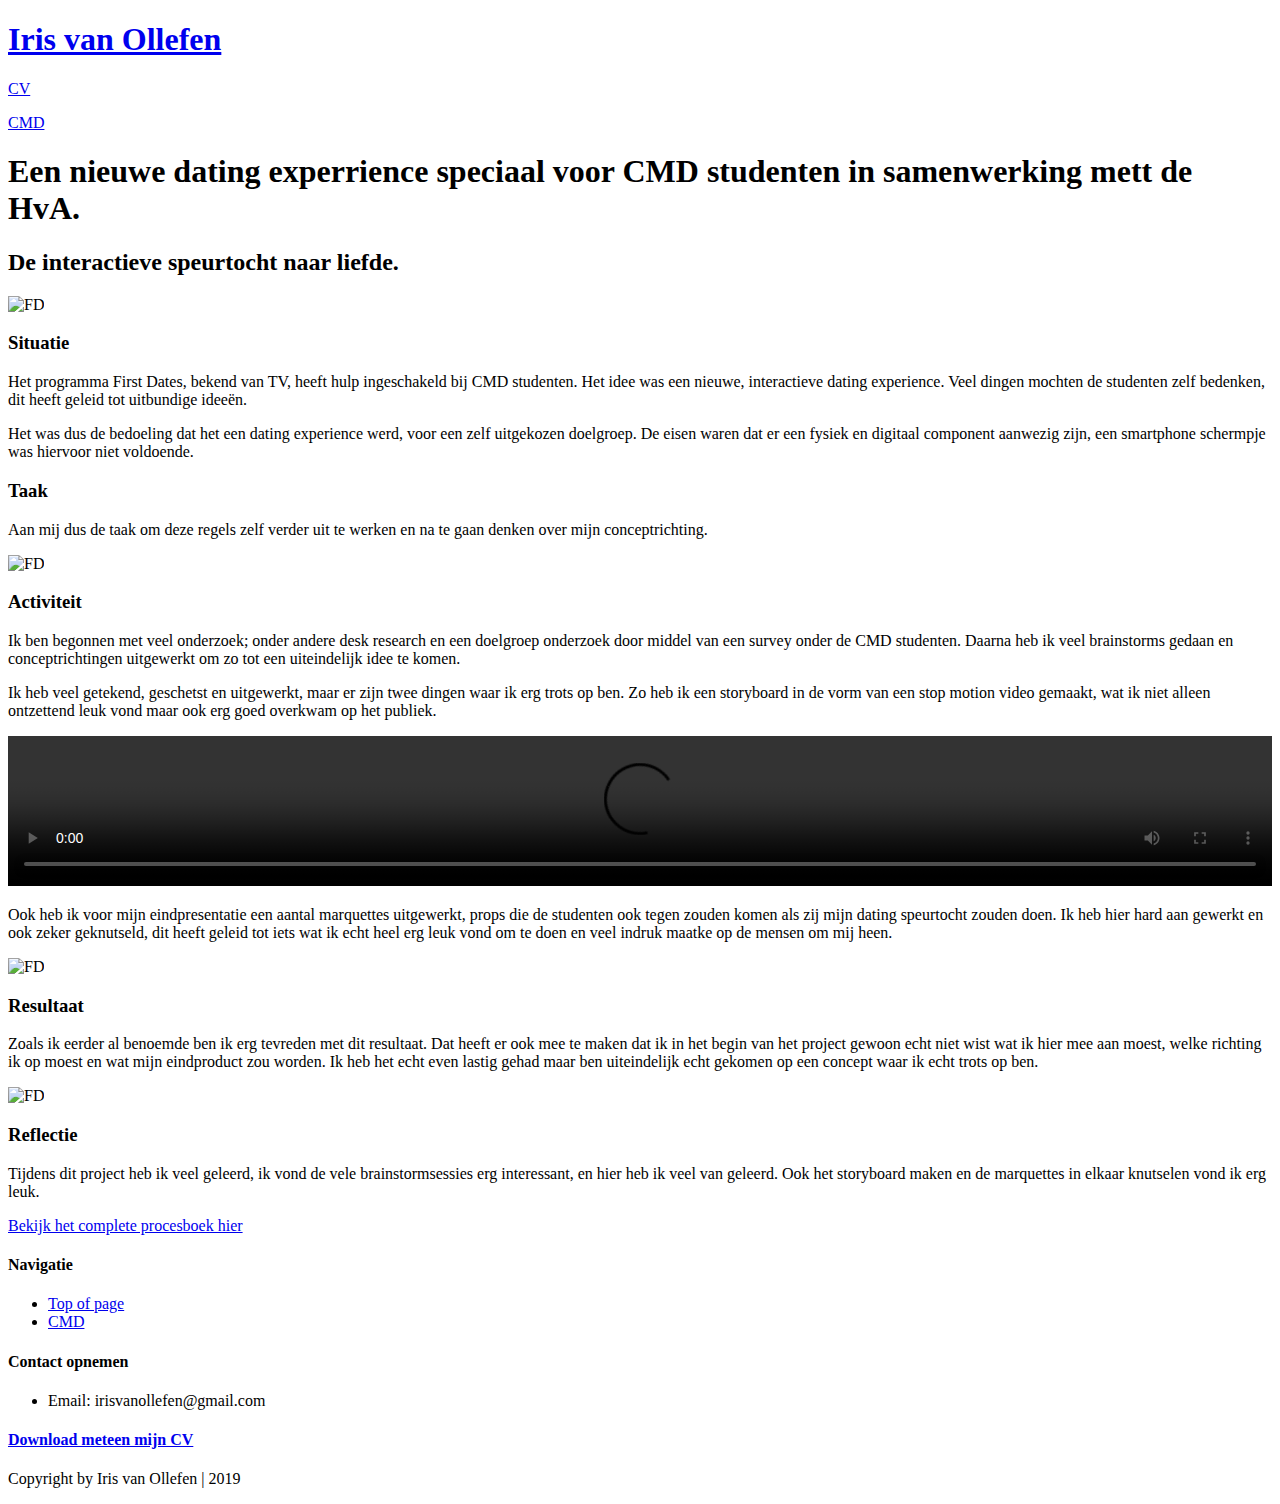
==== FirstDates.html @ c85fda46 "Update FirstDates.html" ====
<!DOCTYPE html>
<html lang="nl">
  <head>
    <meta charset="UTF-8" />
    <title>FirstDates</title>
    <link rel="stylesheet" href="style/stylesheet.css" type="text/css" />
      <meta
        name="viewport"
        content="width=device-width,minimum-scale=1,initial-scale=1"
      />
  </head>

  <body>
    <header>
      <nav>
        <a class="h1naam" href="index.html"><h1>Iris van Ollefen</h1></a>
        <div>
        <a href="cv.html"> <p>CV</p></a> </a>
        <a href="competenties.html"> <p>CMD</p> </a>
      </div>
      </nav>
    </header>

    <main>
      <section class="container">
        <article class="contentblokje">
          <h1>
            Een nieuwe dating experrience speciaal voor CMD studenten in
            samenwerking mett de HvA.
          </h1>
          <h2>
            De interactieve speurtocht naar liefde.
          </h2>
        </article>
        <article class="contentblokje">
          <img src="images/FDThumb.png" alt="FD" />
        </article>
        <article class="contentblokje">
          <h3>Situatie</h3>
          <p>
            Het programma First Dates, bekend van TV, heeft hulp ingeschakeld
            bij CMD studenten. Het idee was een nieuwe, interactieve dating
            experience. Veel dingen mochten de studenten zelf bedenken, dit
            heeft geleid tot uitbundige ideeën.
          </p>

          <p>
            Het was dus de bedoeling dat het een dating experience werd, voor
            een zelf uitgekozen doelgroep. De eisen waren dat er een fysiek en
            digitaal component aanwezig zijn, een smartphone schermpje was
            hiervoor niet voldoende.
          </p>

          <h3>Taak</h3>
          <p>
            Aan mij dus de taak om deze regels zelf verder uit te werken en na
            te gaan denken over mijn conceptrichting.
          </p>

          <img src="detaildingen/fd2.png" alt="FD" />

          <h3>Activiteit</h3>
          <p>
            Ik ben begonnen met veel onderzoek; onder andere desk research en
            een doelgroep onderzoek door middel van een survey onder de CMD
            studenten. Daarna heb ik veel brainstorms gedaan en
            conceptrichtingen uitgewerkt om zo tot een uiteindelijk idee te
            komen.
          </p>

          <p>
            Ik heb veel getekend, geschetst en uitgewerkt, maar er zijn twee
            dingen waar ik erg trots op ben. Zo heb ik een storyboard in de vorm
            van een stop motion video gemaakt, wat ik niet alleen ontzettend
            leuk vond maar ook erg goed overkwam op het publiek.
          </p>
          
<!--           width="320" height="240" -->

          <video width="100%" controls>
              <source src="detaildingen/RTR.mov" type="video/mp4">
            </video>

          <p>
            Ook heb ik voor mijn eindpresentatie een aantal marquettes
            uitgewerkt, props die de studenten ook tegen zouden komen als zij
            mijn dating speurtocht zouden doen. Ik heb hier hard aan gewerkt en
            ook zeker geknutseld, dit heeft geleid tot iets wat ik echt heel erg
            leuk vond om te doen en veel indruk maatke op de mensen om mij heen.
          </p>

          <img src="detaildingen/fd3.png" alt="FD" />

          <h3>Resultaat</h3>
          <p>
            Zoals ik eerder al benoemde ben ik erg tevreden met dit resultaat.
            Dat heeft er ook mee te maken dat ik in het begin van het project
            gewoon echt niet wist wat ik hier mee aan moest, welke richting ik
            op moest en wat mijn eindproduct zou worden. Ik heb het echt even
            lastig gehad maar ben uiteindelijk echt gekomen op een concept waar
            ik echt trots op ben.
          </p>

          <img src="detaildingen/fd4.png" alt="FD" />

          <h3>Reflectie</h3>
          <p>
            Tijdens dit project heb ik veel geleerd, ik vond de vele
            brainstormsessies erg interessant, en hier heb ik veel van geleerd.
            Ook het storyboard maken en de marquettes in elkaar knutselen vond
            ik erg leuk.
          </p>
        </article>

        <article class="contentblokje container">
            <a href="detaildingen/FDBP.pdf" download>
              <p class="downloadthisstuff">
                Bekijk het complete procesboek hier
              </p>
            </a>
          </article>
        </section>
      </main>
      <footer>
        <section class="footywoo">
          <article>
            <h4>Navigatie</h4>
            <ul>
              <li>
                <a href="#"> Top of page </a>
              </li>
              <li>
                <a href="#"> CMD </a>
              </li>
            </ul>
          </article>
  
          <article>
            <h4>Contact opnemen</h4>
            <ul>
              <li>
                Email: irisvanollefen@gmail.com
              </li>
            </ul>
          </article>
  
          <article>
            <h4>
              <a class="downloandlink" href="#"> Download meteen mijn CV</a>
            </h4>
          </article>
        </section>
        <p class="copyright">Copyright by Iris van Ollefen | 2019</p>
      </footer>
    </body>
  </html>
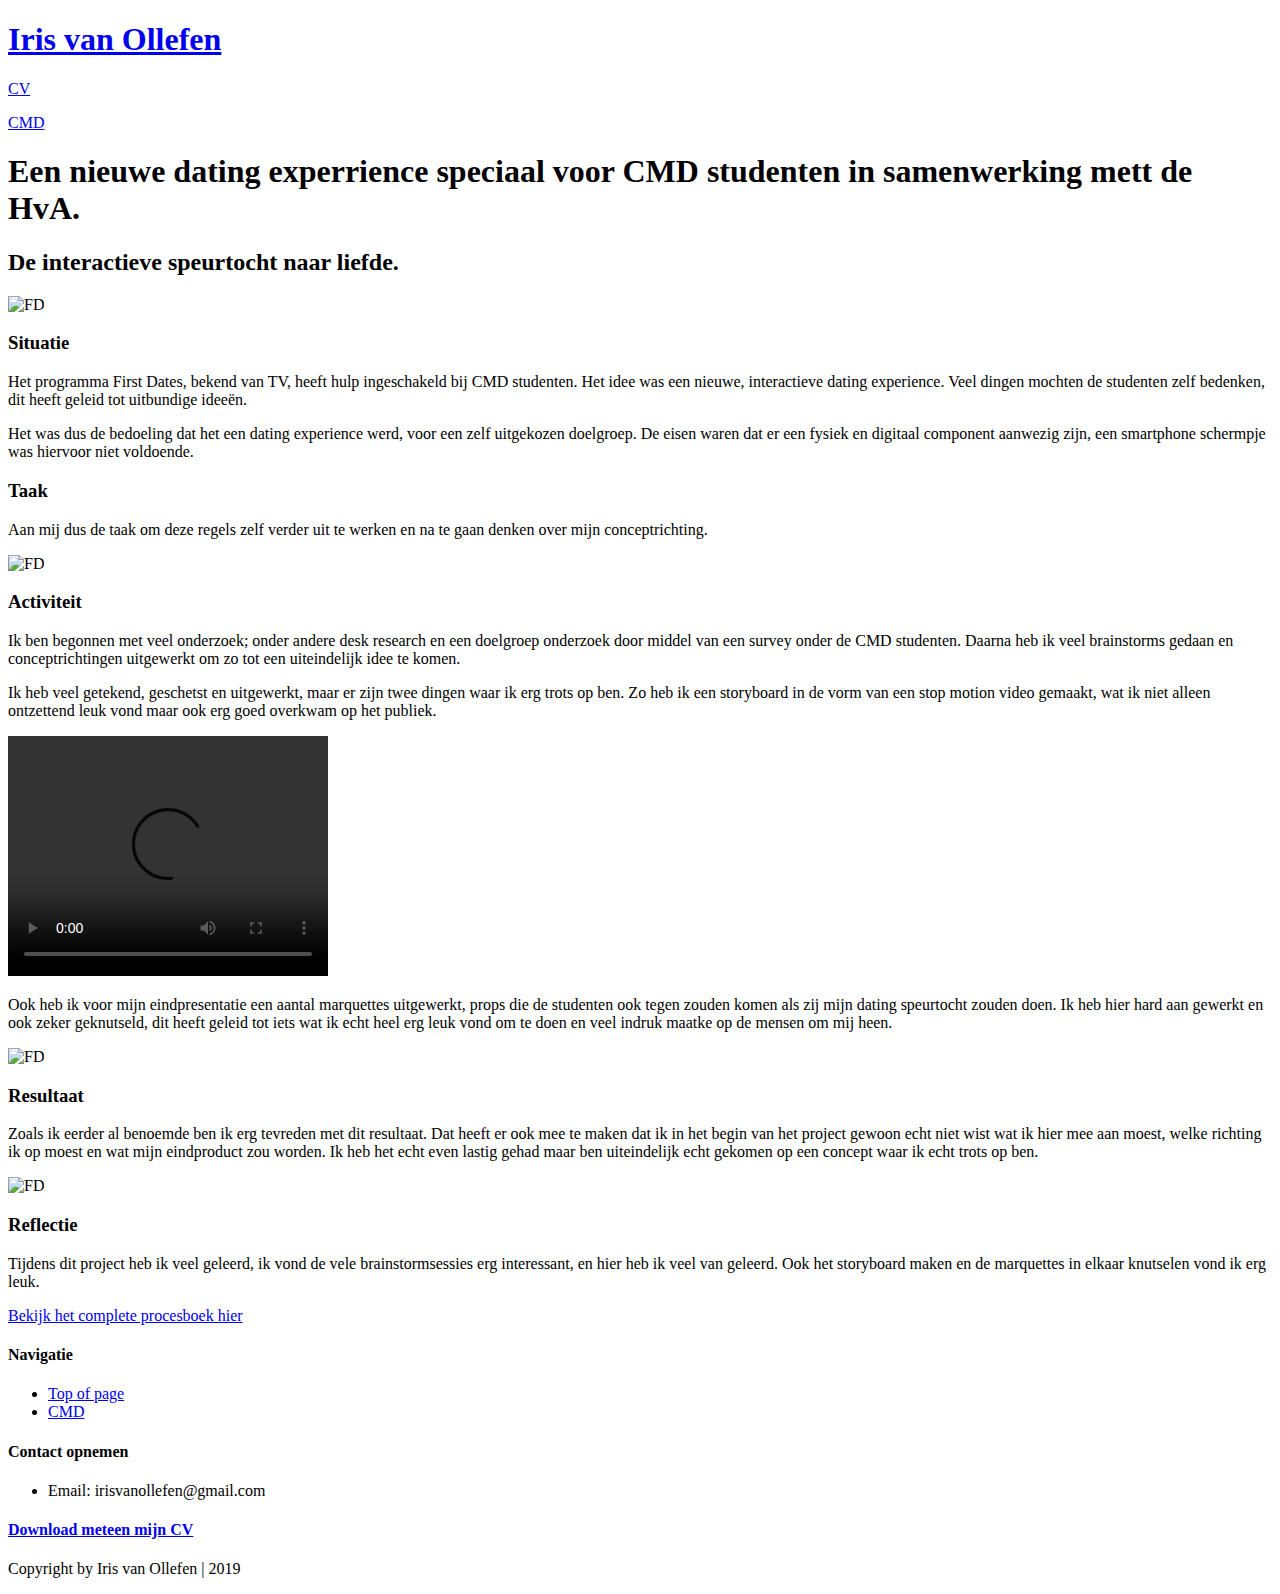
==== commit 1e854f51: "Update FirstDates.html" ====
--- a/FirstDates.html
+++ b/FirstDates.html
@@ -74,10 +74,8 @@
             van een stop motion video gemaakt, wat ik niet alleen ontzettend
             leuk vond maar ook erg goed overkwam op het publiek.
           </p>
-          
-<!--           width="320" height="240" -->
 
-          <video width="100%" controls>
+          <video width="320" height="240" controls class="videothing">
               <source src="detaildingen/RTR.mov" type="video/mp4">
             </video>
 
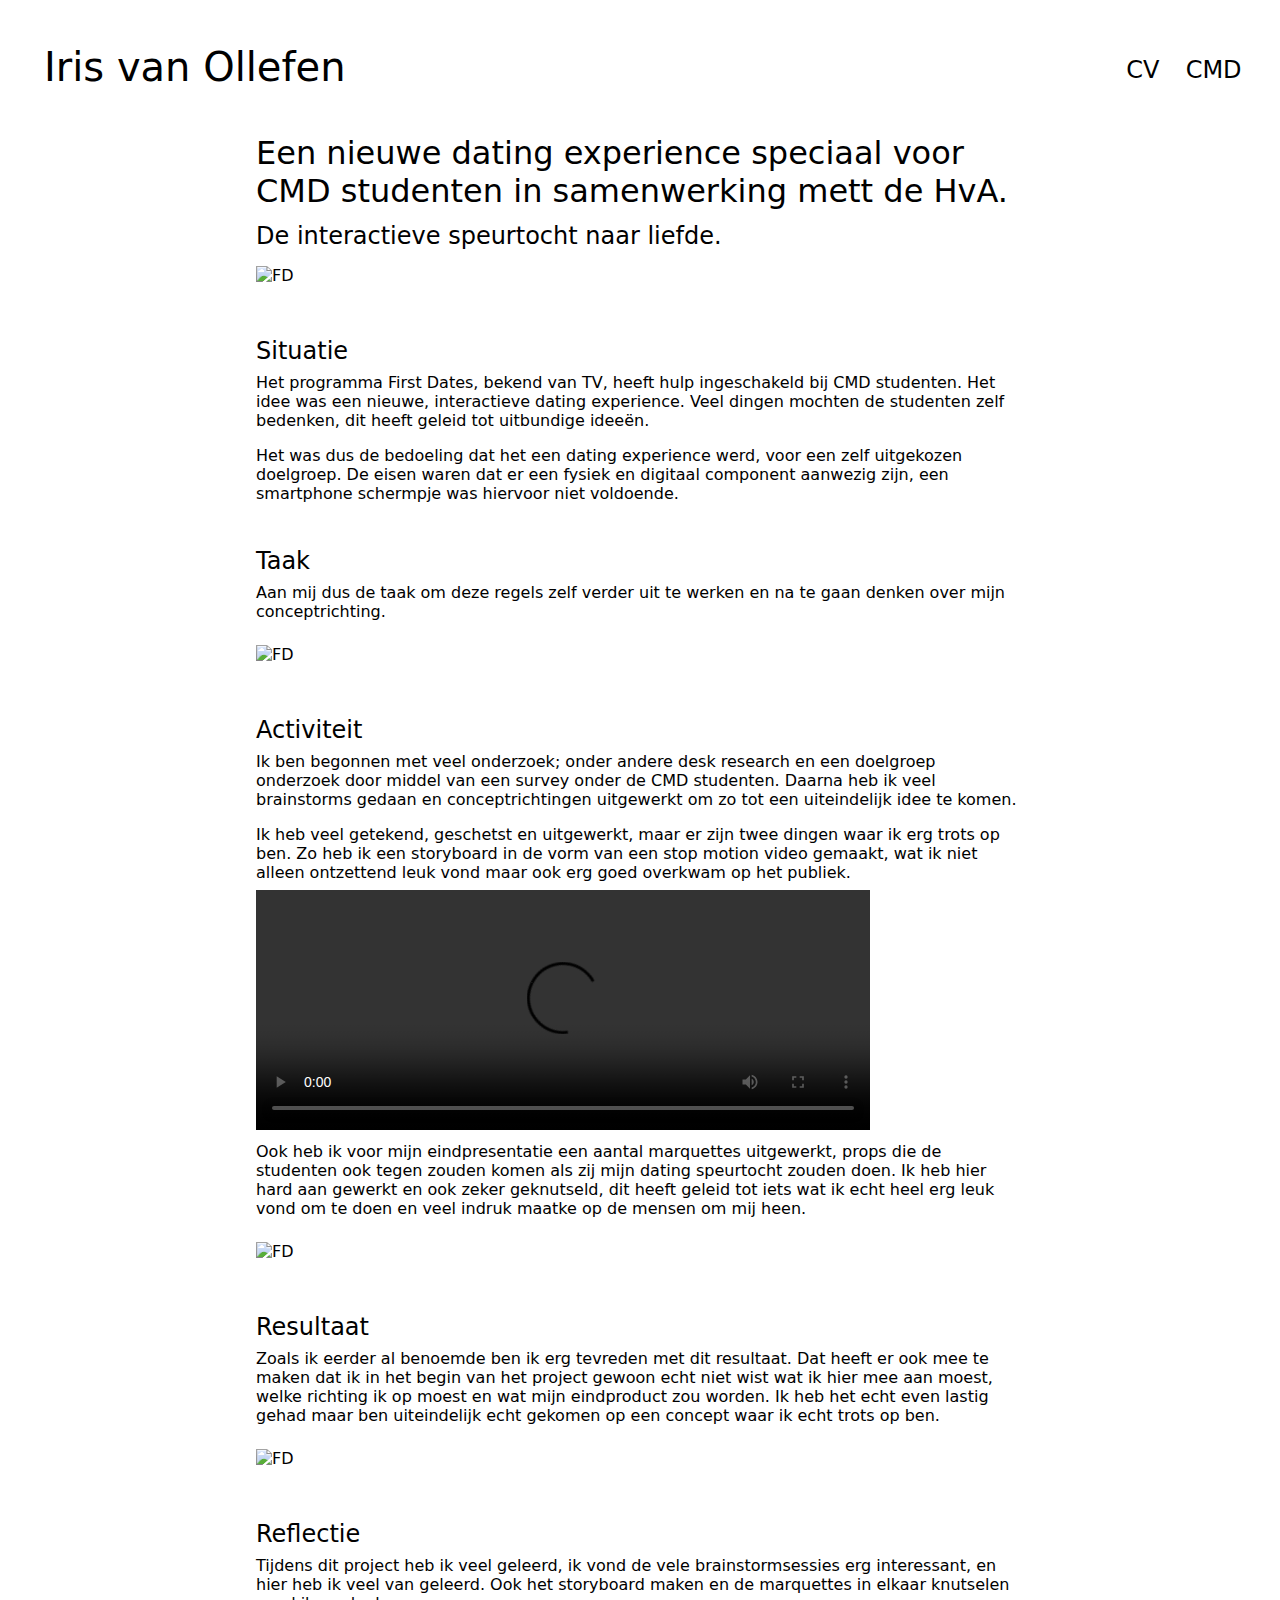
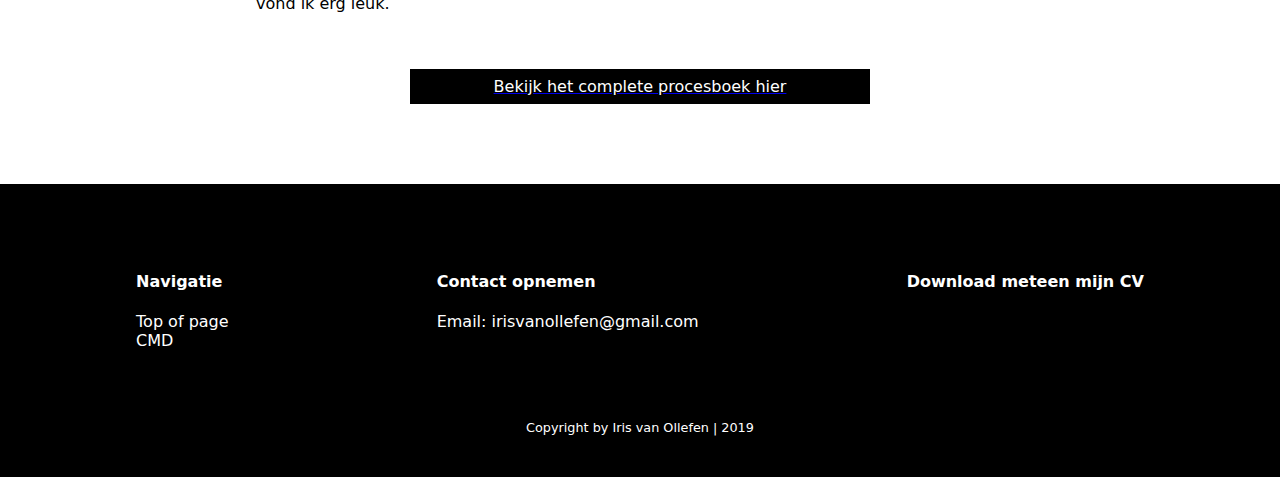
==== commit 8f6caca4: "Update FirstDates.html" ====
--- a/FirstDates.html
+++ b/FirstDates.html
@@ -25,7 +25,7 @@
       <section class="container">
         <article class="contentblokje">
           <h1>
-            Een nieuwe dating experrience speciaal voor CMD studenten in
+            Een nieuwe dating experience speciaal voor CMD studenten in
             samenwerking mett de HvA.
           </h1>
           <h2>
--- a/style/stylesheet.css
+++ b/style/stylesheet.css
@@ -0,0 +1,472 @@
+* {
+  margin: 0;
+  padding: 0;
+  box-sizing: border-box;
+}
+
+body {
+  font-family: -apple-system, system-ui, "Segoe UI", Roboto, Oxygen, Ubuntu,
+    Cantarell, "Fira Sans", "Droid Sans", "Helvetica Neue", sans-serif;
+}
+
+/* HEADER / NAV */
+
+/* De nav staat in een flex en zorgt ervoor dat alle items netjes op hun plek staan. */
+
+nav {
+  display: flex;
+  justify-content: space-between;
+  flex-direction: row;
+  margin: 2em;
+}
+
+nav a {
+  text-decoration-line: none;
+  color: black;
+  padding: 0.5em;
+  font-size: 1.5rem;
+  font-weight: 100;
+}
+
+/* Zorgen dat de twee menu items naast mijn naam allebei aan de rechter kant staan */
+
+nav div {
+  display: flex;
+  justify-content: right;
+  font-weight: 100;
+}
+
+/* Meer styling voor de links */
+
+nav a:hover {
+  color: lightcoral;
+}
+
+nav a:active {
+  color: lightcoral;
+  font-weight: 500;
+}
+
+nav h1 {
+  font-size: 2.5rem;
+}
+
+/* GEHELE PAGINA STYLING */
+
+h1,
+h2 {
+  font-weight: 100;
+}
+
+p {
+  font-weight: 300;
+}
+
+/* PROMPTS */
+
+/* de section waar de articles zich in vinden maakt een grid aan */
+
+.prompts {
+  display: grid;
+  grid-template-columns: 1fr 1fr 1fr;
+  column-gap: 1em;
+  justify-items: stretch;
+  align-items: baseline;
+  padding-top: 25px;
+  padding-bottom: 25px;
+  margin: 2em;
+}
+
+/* de items in de articles die in de section zitten hebben allemaal een flex voor de vormgeving */
+
+.promptitem {
+  display: flex;
+  flex-direction: column;
+  justify-content: center;
+  padding: 1em;
+}
+
+.promptitem img,
+h2,
+p {
+  width: 80%;
+  margin: auto;
+  padding-top: 0.5em;
+}
+
+/* dit image had wat meer styling nodig  */
+
+.cmdlogo {
+  padding-top: 5rem;
+  padding-bottom: 5rem;
+}
+
+/* voor de responsive screens wordt het grid 1 kolom in plaats van 3 */
+
+@media only screen and (max-width: 600px) {
+  .prompts {
+    grid-template-columns: 1fr;
+    padding-top: 50px;
+    padding-bottom: 50px;
+  }
+  .promptitem {
+    padding: 3rem;
+  }
+  .promptitem {
+    padding-left: 1.5em;
+  }
+  .cmdlogo {
+    padding-top: 10rem;
+  }
+}
+
+/* CREATIES */
+
+/* CONTAINER STYLE */
+
+.container {
+  width: 60%;
+  margin: auto;
+}
+
+.creatieheader {
+  margin-top: 3em;
+  font-size: 3em;
+  margin-left: 0;
+  margin-bottom: 1em;
+}
+
+.creaties {
+  display: flex;
+  flex-direction: column;
+  margin: 0 auto;
+}
+
+.creatieitem {
+  padding-top: 1em;
+  padding-bottom: 1em;
+  margin-bottom: 6em;
+}
+
+.creatieitem img {
+  width: 100%;
+}
+
+.creatieitem h3 {
+  font-weight: 300;
+  font-size: 2em;
+  padding-top: 0.5em;
+}
+
+.creatieitem p {
+  font-weight: 200;
+  margin-bottom: 0.5em;
+  margin-left: 0;
+}
+
+.creatieitem a {
+  text-decoration: underline;
+  margin-top: 0.2em;
+  font-size: 1em;
+  color: black;
+}
+
+.creaties a:hover,
+a:active {
+  color: lightcoral;
+}
+
+/* TOOLBOX */
+
+.toolboxheader {
+  margin-top: 0.5rem;
+  font-size: 3em;
+  margin-bottom: 1em;
+  text-align: center;
+}
+
+.toolbox {
+  display: flex;
+  justify-content: space-around;
+  align-content: center;
+}
+
+.toolbox div {
+  text-align: center;
+  padding: 2em;
+}
+
+.toolbox div img {
+  padding: 2.5em;
+  padding-bottom: 1em;
+}
+
+/* mediaquerie voor dit */
+
+@media only screen and (max-width: 1020px) {
+  .toolbox {
+    display: flex;
+    flex-wrap: wrap;
+  }
+}
+
+/* CONTACT */
+
+.contactstuk h2 {
+  margin-top: 6rem;
+  font-size: 3em;
+  margin-bottom: 1em;
+  text-align: center;
+}
+
+.contactstuk {
+  width: 70%;
+  margin: 0 auto;
+}
+
+.contact {
+  display: flex;
+  justify-content: space-around;
+  margin-bottom: 3em;
+  justify-items: stretch;
+}
+
+.contact article {
+  text-align: center;
+  padding: 1em;
+}
+
+@media only screen and (max-width: 1020px) {
+  .contact {
+    display: flex;
+    flex-direction: column;
+    justify-items: stretch;
+  }
+}
+
+/* FOOTER STUK */
+
+footer {
+  margin-top: 5em;
+  background-color: black;
+  color: white;
+  padding: 2em;
+}
+
+.footywoo {
+  display: flex;
+  justify-content: space-around;
+  width: 100%;
+  margin: 0 auto;
+  margin-bottom: 3em;
+  padding-top: 3em;
+  padding-left: 0;
+}
+
+footer h4 {
+  margin-top: 0.5rem;
+  margin-left: 0;
+  margin-bottom: 1em;
+  font-size: 1em;
+}
+
+footer a {
+  text-decoration-line: none;
+  color: white;
+}
+
+footer ul {
+  list-style: none;
+  width: 100%;
+  padding-top: 0.3em;
+  padding-bottom: 1em;
+  padding-left: 0;
+  margin-left: 0;
+}
+
+footer a:hover {
+  text-decoration: underline;
+}
+
+footer a:active {
+  text-decoration: underline;
+  font-weight: 400;
+}
+
+@media only screen and (max-width: 1020px) {
+  .footywoo {
+    display: flex;
+    flex-direction: column;
+    justify-items: stretch;
+  }
+}
+
+.copyright {
+  text-align: center;
+  margin: 0 auto;
+  margin-top: 20px;
+  margin-bottom: 10px;
+  font-weight: 400;
+  font-size: 0.8rem;
+}
+
+/* CV PAGINA */
+
+.cvpagina {
+  display: flex;
+  justify-content: center;
+  margin: 0 auto;
+}
+
+.cvfoto {
+  width: 80%;
+  border: solid black;
+  border-width: 20px;
+  padding: 2em;
+}
+
+.cvheader {
+  display: flex;
+  justify-content: center;
+  padding: 1em;
+}
+
+/* DETAIL PAGINA  */
+
+.contentblokje h1 {
+  width: 100%;
+  margin: 0 auto;
+  font-size: 2em;
+  font-weight: 200;
+}
+
+.contentblokje h2 {
+  width: 100%;
+  margin: 0 auto;
+  font-size: 1.5em;
+  font-weight: 200;
+}
+
+.contentblokje img {
+  width: 100%;
+  padding-top: 1em;
+  padding-bottom: 1em;
+}
+
+.contentblokje h3 {
+  width: 100%;
+  font-size: 1.5em;
+  font-weight: 400;
+  margin: 0 auto;
+  margin-top: 1.5em;
+}
+
+.contentblokje p {
+  width: 100%;
+  padding-top: 0.5rem;
+  padding-bottom: 0.5rem;
+  font-size: 1em;
+  font-weight: 300;
+  margin: 0 auto;
+}
+
+.contentblokje p:last-of-type {
+  margin-bottom: 3rem;
+}
+
+.contentblokje a > p {
+  color: white;
+  background-color: black;
+  padding: 0.5em;
+  margin: 0 auto;
+  text-decoration-line: none;
+  font-weight: 300;
+  text-align: center;
+}
+
+.downloadthisstuff:hover {
+  text-decoration-line: underline;
+  color: lightcoral;
+}
+
+.downloadthisstuff:active {
+  color: lightcoral;
+  font-weight: 500;
+}
+
+/* COMPETENTIEPAGINA */
+
+.headercomp {
+  margin: 0 auto;
+  width: 80%;
+}
+
+.artcomp {
+  margin-top: 1em;
+  margin-bottom: 2em;
+}
+
+.artcomp h2 {
+  font-size: 1.5em;
+  font-weight: 300;
+  margin-bottom: 1em;
+}
+
+.artcomp h3 {
+  font-size: 1.2em;
+  font-weight: 500;
+  width: 80%;
+  margin: 0 auto;
+}
+
+.artcomp p,
+ul {
+  font-size: 1em;
+  font-weight: 300;
+  width: 80%;
+  margin: 0 auto;
+}
+
+.artcomp li {
+  margin: 0 auto;
+  padding-top: 0.5em;
+}
+
+.artcomp ul {
+  list-style: none;
+  display: block;
+  margin-bottom: 1em;
+}
+
+.artcomp ul > li {
+  background-image: url(bulletpoint.png);
+  background-repeat: no-repeat;
+  background-position: left;
+  background-size: 1.7em;
+  padding-left: 3em;
+  padding-bottom: 0.5em;
+}
+
+.uitlegp {
+  background-color: #aceade;
+  padding: 1.5em;
+  margin: 0.5em;
+  margin-top: 1.5em;
+}
+
+.snelledoorlink {
+  color: black;
+  font-weight: 300;
+}
+
+.promptitem img:hover {
+  opacity: 0.5;
+  transition: 0.3s;
+  box-shadow: 10px 10px #cccccc;
+  width: 90%;
+}
+
+.videothing {
+  width: 80%;
+  margin: 0 auto;
+}
